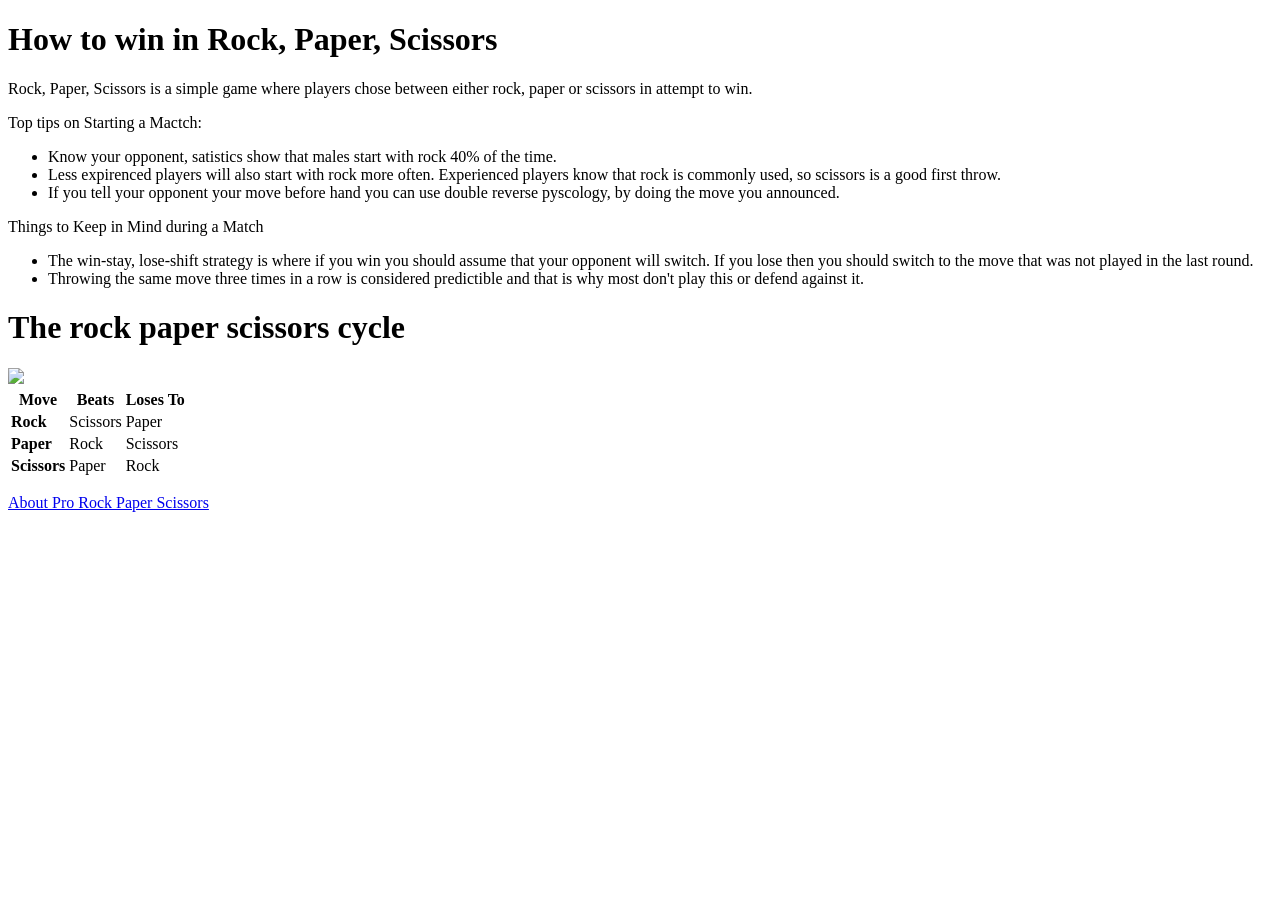
==== index.html @ f8f613d9 "Add files via upload" ====
<!DOCTYPE html>
<html lang="en">
  <head>
    <meta charset="UTF-8">
    <title> How to win in Rock, Paper, Scissors </title>
    <link rel="stylesheet" href="style.css">
  </head>
  <body> 
    <h1>How to win in Rock, Paper, Scissors</h1>
    <p>Rock, Paper, Scissors is a simple game where players chose between either rock, paper or scissors in attempt to win.</p>

    Top tips on Starting a Mactch:
    <ul>
        <li>Know your opponent, satistics show that males start with rock 40% of the time. </li>
        <li>Less expirenced players will also start with rock more often. Experienced players know that rock is commonly used, so scissors is a good first throw.</li>
        <li>If you tell your opponent your move before hand you can use double reverse pyscology, by doing the move you announced.</li>
    </ul>
    Things to Keep in Mind during a Match
    <ul>
      <li>The win-stay, lose-shift strategy is where if you win you should assume that your opponent will switch. If you lose then you should switch to the move that was not played in the last round.</li>
   
      <li>Throwing the same move three times in a row is considered predictible and that is why most don't play this or defend against it.</li>
    </ul>
    
  </body>
</html>
<h1>The rock paper scissors cycle </h1>

<a href="https://en.wikipedia.org/wiki/Rock_paper_scissors"><img src="Rock-paper-scissors.svg"></a>

<table>
  <thead>
    <tr>
      <th>Move</th>
      <th>Beats</th>
      <th>Loses To</th>
    </tr>
  </thead>
  <tbody>
    <tr>
      <td><strong>Rock</strong></td>
      <td>Scissors</td>
      <td>Paper</td>
    </tr>
    <tr>
      <td><strong>Paper</strong></td>
      <td>Rock</td>
      <td>Scissors</td>
    </tr>
    <tr>
      <td><strong>Scissors</strong></td>
      <td>Paper</td>
      <td>Rock</td>
    </tr>
  </tbody>
</table>



<!DOCTYPE html>
<html lang="en">
<head>
    <meta charset="UTF-8">
    <title>About Page</title>
</head>
<body>
   
    <p><a href="how to go pro page index.html">About Pro Rock Paper Scissors</a></p>
</body>
</html>
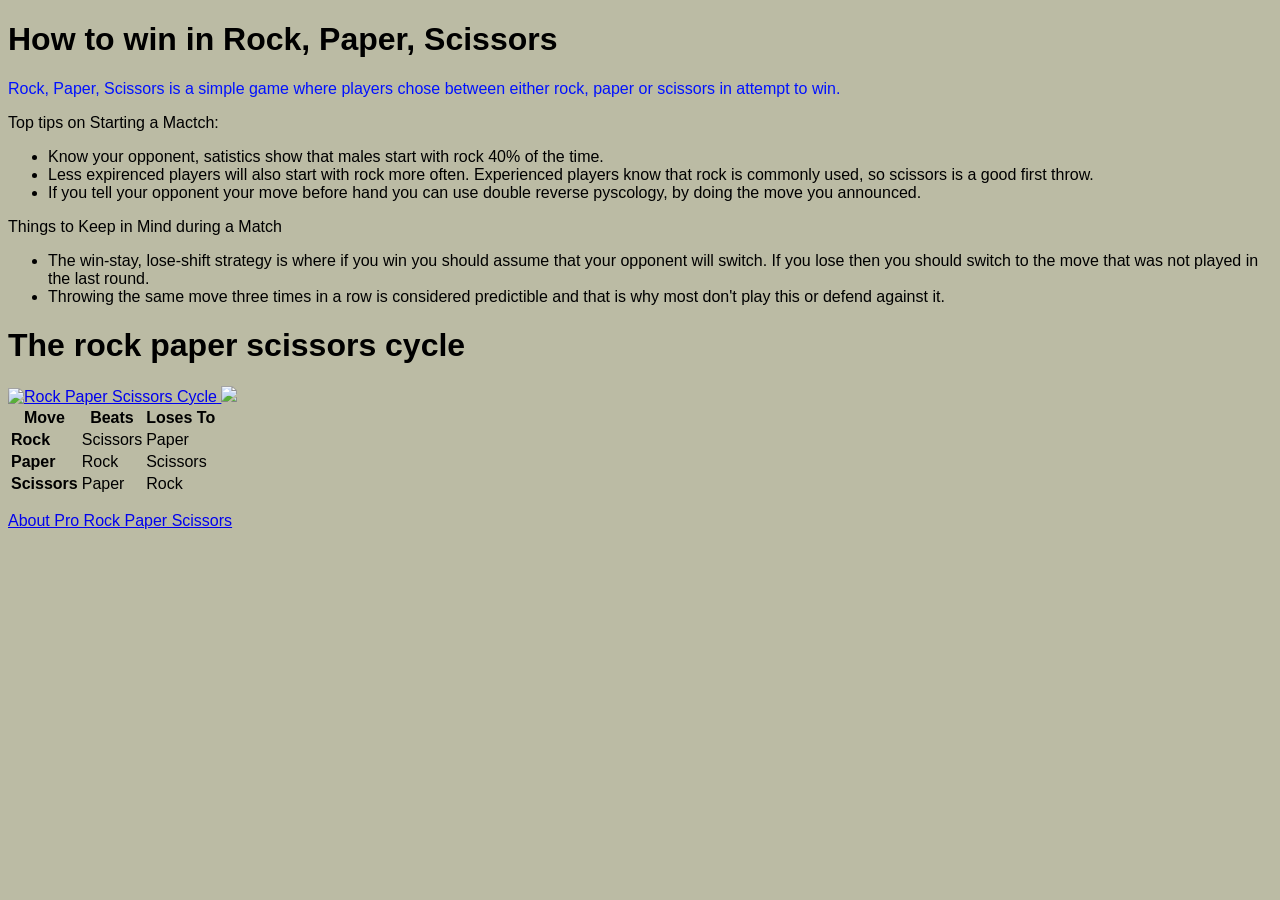
==== commit 1ea14cc5: "Update index.html" ====
--- a/index.html
+++ b/index.html
@@ -25,7 +25,9 @@
   </body>
 </html>
 <h1>The rock paper scissors cycle </h1>
-
+<a href="https://commons.wikimedia.org/wiki/File:Rock-paper-scissors.svg" target="_blank">
+  <img src="https://upload.wikimedia.org/wikipedia/commons/6/67/Rock-paper-scissors.svg" alt="Rock Paper Scissors Cycle" width="300">
+</a>
 <a href="https://en.wikipedia.org/wiki/Rock_paper_scissors"><img src="Rock-paper-scissors.svg"></a>
 
 <table>
@@ -67,4 +69,4 @@
    
     <p><a href="how to go pro page index.html">About Pro Rock Paper Scissors</a></p>
 </body>
-</html>+</html>
--- a/style.css
+++ b/style.css
@@ -0,0 +1,14 @@
+body {
+    background-color: rgb(187, 187, 164);
+    font-family: Arial, Helvetica, sans-serif;
+  }
+  
+  h1 {
+    color: #000000;
+  }
+
+  p {
+    color: rgb(0, 17, 255);
+  }
+
+  
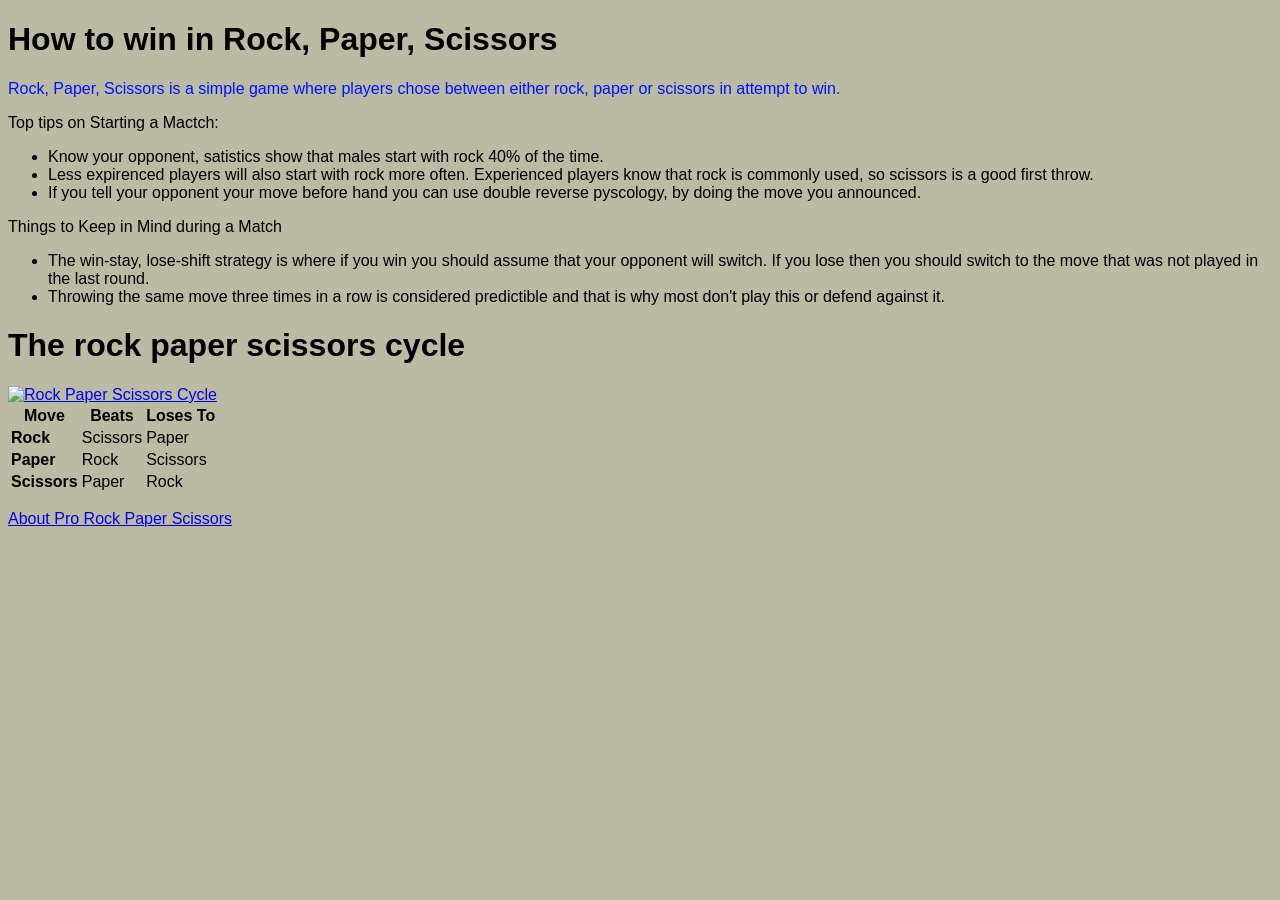
==== commit 8b479945: "Fix image link for rock paper scissors" ====
--- a/index.html
+++ b/index.html
@@ -28,7 +28,7 @@
 <a href="https://commons.wikimedia.org/wiki/File:Rock-paper-scissors.svg" target="_blank">
   <img src="https://upload.wikimedia.org/wikipedia/commons/6/67/Rock-paper-scissors.svg" alt="Rock Paper Scissors Cycle" width="300">
 </a>
-<a href="https://en.wikipedia.org/wiki/Rock_paper_scissors"><img src="Rock-paper-scissors.svg"></a>
+
 
 <table>
   <thead>
